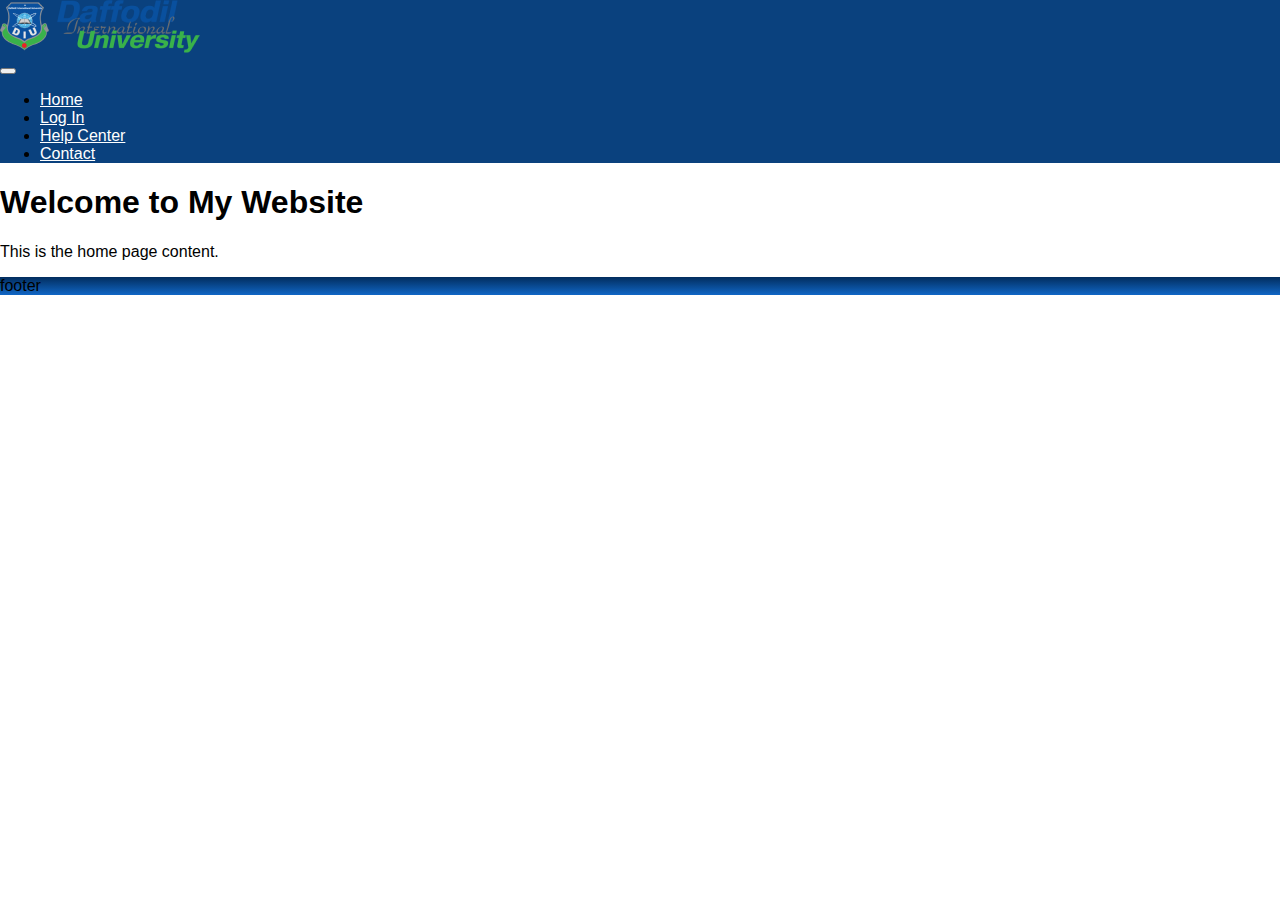
==== index.html @ dc9df9af "first commit" ====
<!DOCTYPE html>
<html lang="en">
  <head>
    <meta charset="UTF-8" />
    <meta name="viewport" content="width=device-width, initial-scale=1.0" />
    <link rel="stylesheet" href="/assets/css/style.css" />
    <title>My Website</title>
    <!-- bootstrap css -->
    <link
      href="https://cdn.jsdelivr.net/npm/bootstrap@5.0.2/dist/css/bootstrap.min.css"
      rel="stylesheet"
      integrity="sha384-EVSTQN3/azprG1Anm3QDgpJLIm9Nao0Yz1ztcQTwFspd3yD65VohhpuuCOmLASjC"
      crossorigin="anonymous"
    />
  </head>
  <body>
    <header>
      <nav class="navbar navbar-expand-lg">
        <div class="container d-flex">
          <div>
            <a class="navbar-brand" href="/index.html">
              <img src="../assets/img/ef72c59 1.png" alt="" srcset="" />
            </a>
          </div>
          <div>
            <button
              class="navbar-toggler"
              type="button"
              data-bs-toggle="collapse"
              data-bs-target="#navbarSupportedContent"
              aria-controls="navbarSupportedContent"
              aria-expanded="false"
              aria-label="Toggle navigation"
            >
              <span class="navbar-toggler-icon"></span>
            </button>
            <div class="collapse navbar-collapse" id="navbarSupportedContent">
              <ul class="navbar-nav me-auto mb-2 mb-lg-0">
                <li class="nav-item">
                  <a
                    class="nav-link active"
                    aria-current="page"
                    href="/index.html"
                    >Home</a
                  >
                </li>
                <li class="nav-item">
                  <a class="nav-link" href="/pages/login.html">Log In</a>
                </li>
                <li class="nav-item">
                  <a class="nav-link" href="/pages/helpcenter.html"
                    >Help Center</a
                  >
                </li>
                <li class="nav-item">
                  <a class="nav-link" href="/pages/contact.html">Contact</a>
                </li>
              </ul>
            </div>
          </div>
        </div>
      </nav>
    </header>

    <h1>Welcome to My Website</h1>

    <p>This is the home page content.</p>

    <footer>
      <div class="">footer</div>
    </footer>

    <!-- bootstrap js -->
    <script
      src="https://cdn.jsdelivr.net/npm/bootstrap@5.0.2/dist/js/bootstrap.bundle.min.js"
      integrity="sha384-MrcW6ZMFYlzcLA8Nl+NtUVF0sA7MsXsP1UyJoMp4YLEuNSfAP+JcXn/tWtIaxVXM"
      crossorigin="anonymous"
    ></script>
  </body>
</html>
---- assets/css/style.css ----
body {
  font-family: Arial, sans-serif;
  margin: 0;
  padding: 0;
}

header {
  background-color: rgba(10, 65, 126, 1);
}
.form-maintain {
  padding: 68px 32px 68px 32px;
}
a.nav-link {
  color: white;
}

hr.light {
  color: white;
  height: 2px;
}

footer {
  background: linear-gradient(180deg, #022d5e 0%, #1066c5 100%);
}
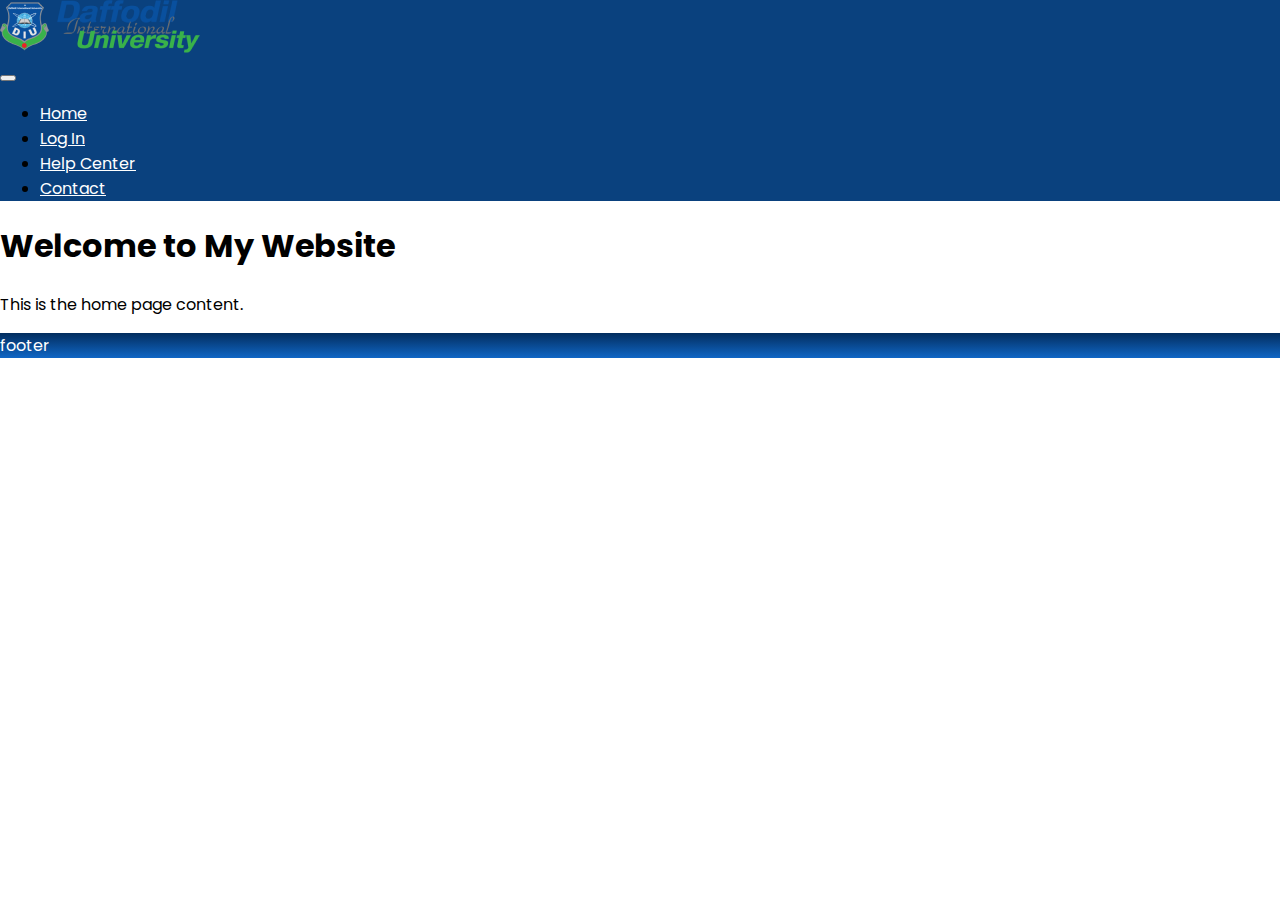
==== commit f35ecda2: "icons added" ====
--- a/index.html
+++ b/index.html
@@ -11,6 +11,18 @@
       rel="stylesheet"
       integrity="sha384-EVSTQN3/azprG1Anm3QDgpJLIm9Nao0Yz1ztcQTwFspd3yD65VohhpuuCOmLASjC"
       crossorigin="anonymous"
+    />
+    <!-- Google font -->
+    <link rel="preconnect" href="https://fonts.googleapis.com" />
+    <link rel="preconnect" href="https://fonts.gstatic.com" crossorigin />
+    <link
+      href="https://fonts.googleapis.com/css2?family=Poppins:wght@100&display=swap"
+      rel="stylesheet"
+    />
+    <!-- foot-awesome -->
+    <link
+      href="https://cdnjs.cloudflare.com/ajax/libs/font-awesome/5.13.0/css/all.min.css"
+      rel="stylesheet"
     />
   </head>
   <body>
--- a/assets/css/style.css
+++ b/assets/css/style.css
@@ -1,5 +1,5 @@
 body {
-  font-family: Arial, sans-serif;
+  font-family: "Poppins", sans-serif;
   margin: 0;
   padding: 0;
 }
@@ -8,17 +8,17 @@
   background-color: rgba(10, 65, 126, 1);
 }
 .form-maintain {
-  padding: 68px 32px 68px 32px;
+  padding: 32px 64px 32px 64px;
 }
 a.nav-link {
   color: white;
 }
 
-hr.light {
-  color: white;
-  height: 2px;
-}
-
 footer {
   background: linear-gradient(180deg, #022d5e 0%, #1066c5 100%);
+  color: white;
 }
+footer li a {
+  text-decoration: none;
+  color: white;
+}
